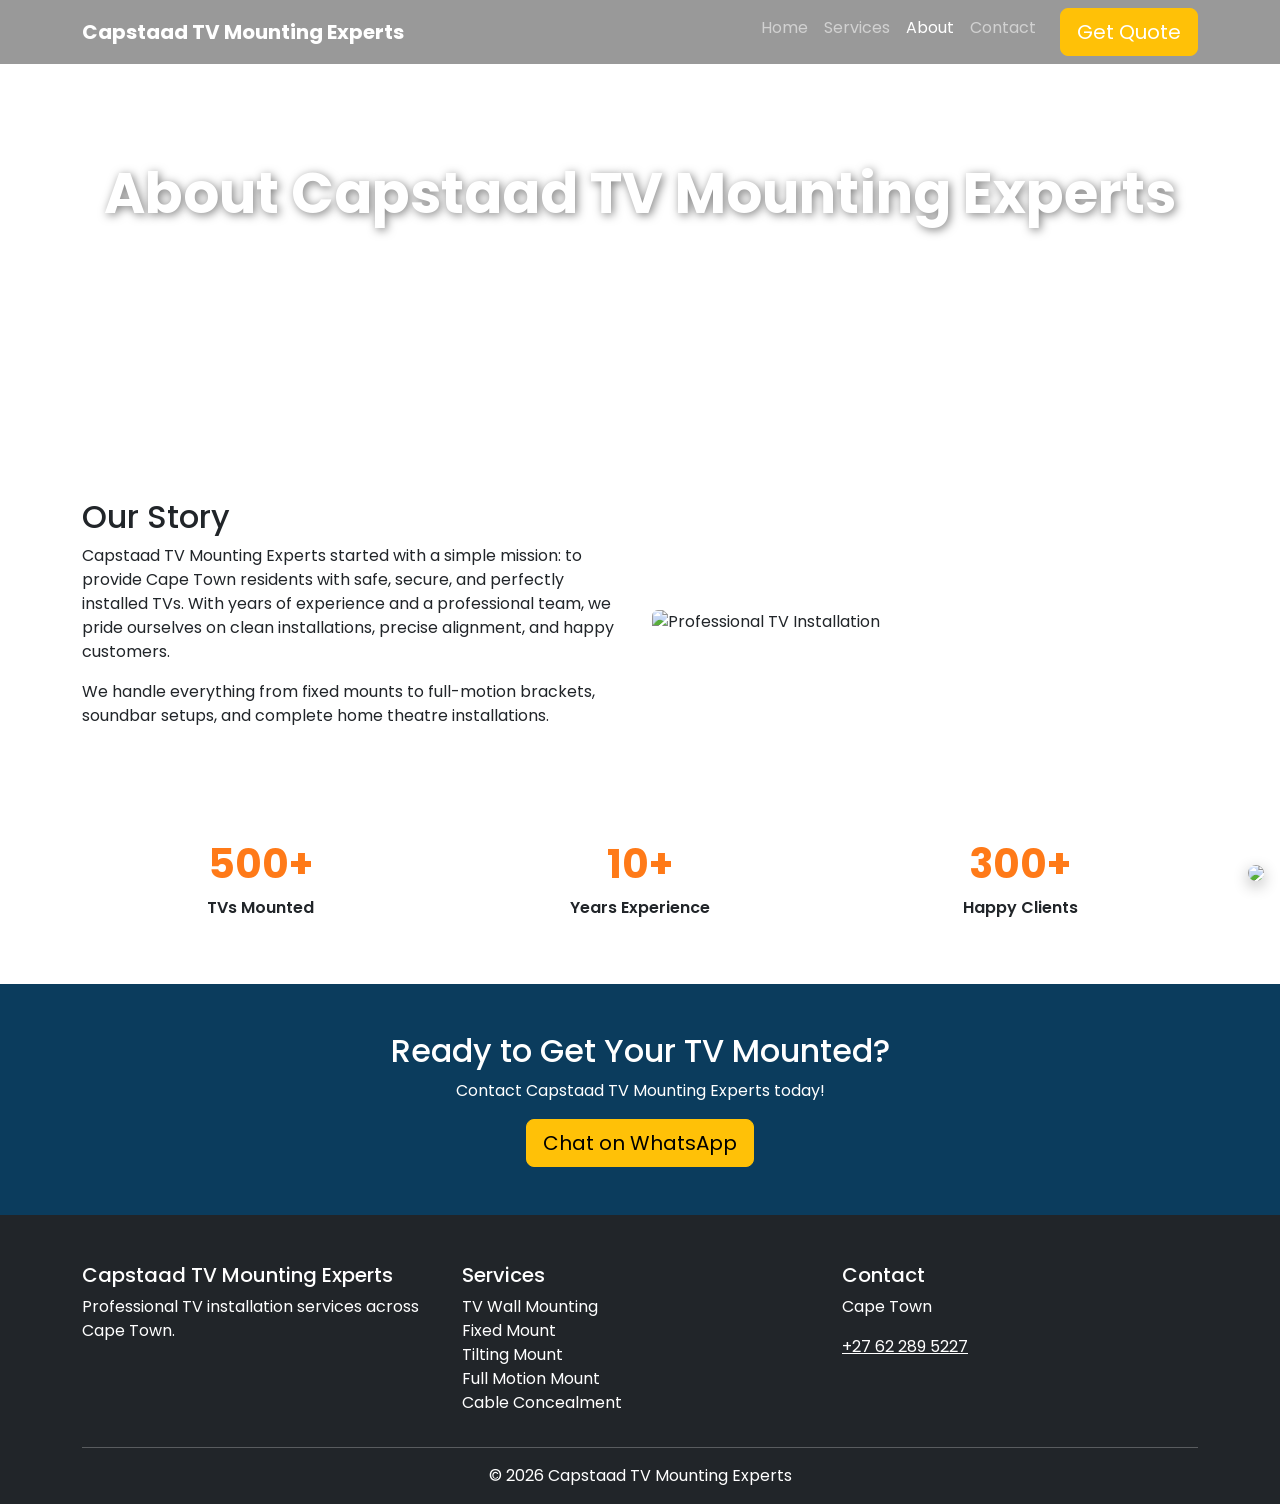
==== about.html @ 9e81dc70 "Add files via upload" ====
<!DOCTYPE html>
<html lang="en">

<head>
  <meta charset="UTF-8">
  <meta name="viewport" content="width=device-width, initial-scale=1">
  <title>About Capstaad TV Mounting Experts | Cape Town</title>
  <meta name="description" content="Learn about Capstaad TV Mounting Experts in Cape Town. Professional TV installation team with years of experience, high-quality service, and happy customers.">

  <!-- Google Fonts -->
  <link href="https://fonts.googleapis.com/css2?family=Poppins:wght@400;600;700&family=Open+Sans:wght@300;400;600&display=swap" rel="stylesheet">

  <!-- Bootstrap CSS -->
  <link href="https://cdn.jsdelivr.net/npm/bootstrap@5.3.2/dist/css/bootstrap.min.css" rel="stylesheet">

  <!-- Custom CSS -->
  <link rel="stylesheet" href="styles.css">
</head>

<body>

  <!-- NAVBAR -->
  <nav class="navbar navbar-expand-lg navbar-dark bg-transparent fixed-top">
    <div class="container">
      <a class="navbar-brand fw-bold" href="index.html">Capstaad TV Mounting Experts</a>
      <button class="navbar-toggler" type="button" data-bs-toggle="collapse" data-bs-target="#navbarNav">
        <span class="navbar-toggler-icon"></span>
      </button>
      <div class="collapse navbar-collapse" id="navbarNav">
        <ul class="navbar-nav ms-auto">
          <li class="nav-item"><a class="nav-link" href="index.html">Home</a></li>
          <li class="nav-item"><a class="nav-link" href="services.html">Services</a></li>
          <li class="nav-item"><a class="nav-link active" href="about.html">About</a></li>
          <li class="nav-item"><a class="nav-link" href="contact.html">Contact</a></li>
          <li class="nav-item ms-3"><a href="https://wa.me/27622895227" target="_blank" class="btn btn-warning btn-lg text-white">Get Quote</a></li>
        </ul>
      </div>
    </div>
  </nav>

  <!-- HERO SECTION -->
  <section class="hero-section text-white d-flex align-items-center" style="background: url('images/soundbar-install.png') center/cover no-repeat; height: 50vh;">
    <div class="container text-center">
      <h1 class="display-4 fw-bold">About Capstaad TV Mounting Experts</h1>
      <p class="lead mt-3">Trusted TV mounting and installation experts in Cape Town.</p>
    </div>
  </section>

  <!-- COMPANY STORY -->
  <section class="company-story py-5">
    <div class="container">
      <div class="row align-items-center">
        <div class="col-md-6">
          <h2>Our Story</h2>
          <p>Capstaad TV Mounting Experts started with a simple mission: to provide Cape Town residents with safe, secure, and perfectly installed TVs. With years of experience and a professional team, we pride ourselves on clean installations, precise alignment, and happy customers.</p>
          <p>We handle everything from fixed mounts to full-motion brackets, soundbar setups, and complete home theatre installations.</p>
        </div>
        <div class="col-md-6">
          <img src="images/tv-mounting-hero.png" class="img-fluid rounded" alt="Professional TV Installation">
        </div>
      </div>
    </div>
  </section>

  <!-- TRUST STATS -->
  <section class="trust-stats py-5 text-center">
    <div class="container">
      <div class="row">
        <div class="col-md-4">
          <h3>500+</h3>
          <p>TVs Mounted</p>
        </div>
        <div class="col-md-4">
          <h3>10+</h3>
          <p>Years Experience</p>
        </div>
        <div class="col-md-4">
          <h3>300+</h3>
          <p>Happy Clients</p>
        </div>
      </div>
    </div>
  </section>

  <!-- CTA -->
  <section class="cta-section text-center text-white py-5" style="background: #0B3C5D;">
    <div class="container">
      <h2>Ready to Get Your TV Mounted?</h2>
      <p>Contact Capstaad TV Mounting Experts today!</p>
      <a href="https://wa.me/27622895227" class="btn btn-warning btn-lg">Chat on WhatsApp</a>
    </div>
  </section>

  <!-- FOOTER -->
  <footer class="bg-dark text-white pt-5 pb-3">
    <div class="container">
      <div class="row">
        <div class="col-md-4">
          <h5>Capstaad TV Mounting Experts</h5>
          <p>Professional TV installation services across Cape Town.</p>
        </div>
        <div class="col-md-4">
          <h5>Services</h5>
          <ul class="list-unstyled">
            <li>TV Wall Mounting</li>
            <li>Fixed Mount</li>
            <li>Tilting Mount</li>
            <li>Full Motion Mount</li>
            <li>Cable Concealment</li>
          </ul>
        </div>
        <div class="col-md-4">
          <h5>Contact</h5>
          <p>Cape Town</p>
          <p><a href="https://wa.me/27622895227" class="text-white">+27 62 289 5227</a></p>
        </div>
      </div>
      <hr class="bg-light">
      <div class="text-center">&copy; 2026 Capstaad TV Mounting Experts</div>
    </div>
  </footer>

  <!-- WhatsApp Floating Button -->
  <a href="https://wa.me/27622895227" class="whatsapp-float position-fixed bottom-0 end-0 m-3" target="_blank">
    <img src="images/whatsapp-icon.png" width="60">
  </a>

  <!-- Bootstrap JS -->
  <script src="https://cdn.jsdelivr.net/npm/bootstrap@5.3.2/dist/js/bootstrap.bundle.min.js"></script>
</body>

</html>
---- styles.css ----
body {
  font-family: 'Poppins', sans-serif;
}

.navbar {
  background: rgba(0,0,0,0.4)!important;
  backdrop-filter: blur(10px);
}

.hero-section h1 {
  text-shadow: 2px 2px 10px rgba(0,0,0,0.5);
}

.features-overlay {
  position: absolute;
  bottom: 50px;
  width: 100%;
  left: 0;
  flex-wrap: wrap;
}

.features-overlay div {
  font-weight: 600;
}

.whatsapp-float img {
  border-radius: 50%;
  box-shadow: 0 5px 15px rgba(0,0,0,0.3);
  transition: transform 0.3s;
}

.whatsapp-float img:hover {
  transform: scale(1.1);
}
.services-section {
  padding: 80px 0;
}

.service-card {
  background: #fff;
  padding: 25px;
  border-radius: 12px;
  box-shadow: 0 15px 30px rgba(0,0,0,0.1);
  transition: transform 0.3s, box-shadow 0.3s;
}

.service-card:hover {
  transform: translateY(-10px);
  box-shadow: 0 25px 50px rgba(0,0,0,0.15);
}

.service-card img {
  max-height: 120px;
  margin-bottom: 15px;
}

.process-section {
  padding: 80px 0;
}

.process-step h4 {
  background: #FF7A18;
  color: #fff;
  width: 50px;
  height: 50px;
  border-radius: 50%;
  margin: 0 auto 15px auto;
  display: flex;
  align-items: center;
  justify-content: center;
  font-weight: 700;
}

.cta-section {
  padding: 80px 0;
}
.company-story img {
  max-width: 100%;
  border-radius: 12px;
}

.team-section img {
  width: 150px;
  height: 150px;
  object-fit: cover;
}

.trust-stats h3 {
  font-size: 2.5rem;
  font-weight: 700;
  color: #FF7A18;
}

.trust-stats p {
  font-weight: 600;
}
.contact-section form input,
.contact-section form textarea {
  border-radius: 8px;
  padding: 15px;
  border: 1px solid #ccc;
}

.contact-section form button {
  border-radius: 50px;
  padding: 12px 40px;
}

.map-section iframe {
  border-radius: 12px;
}
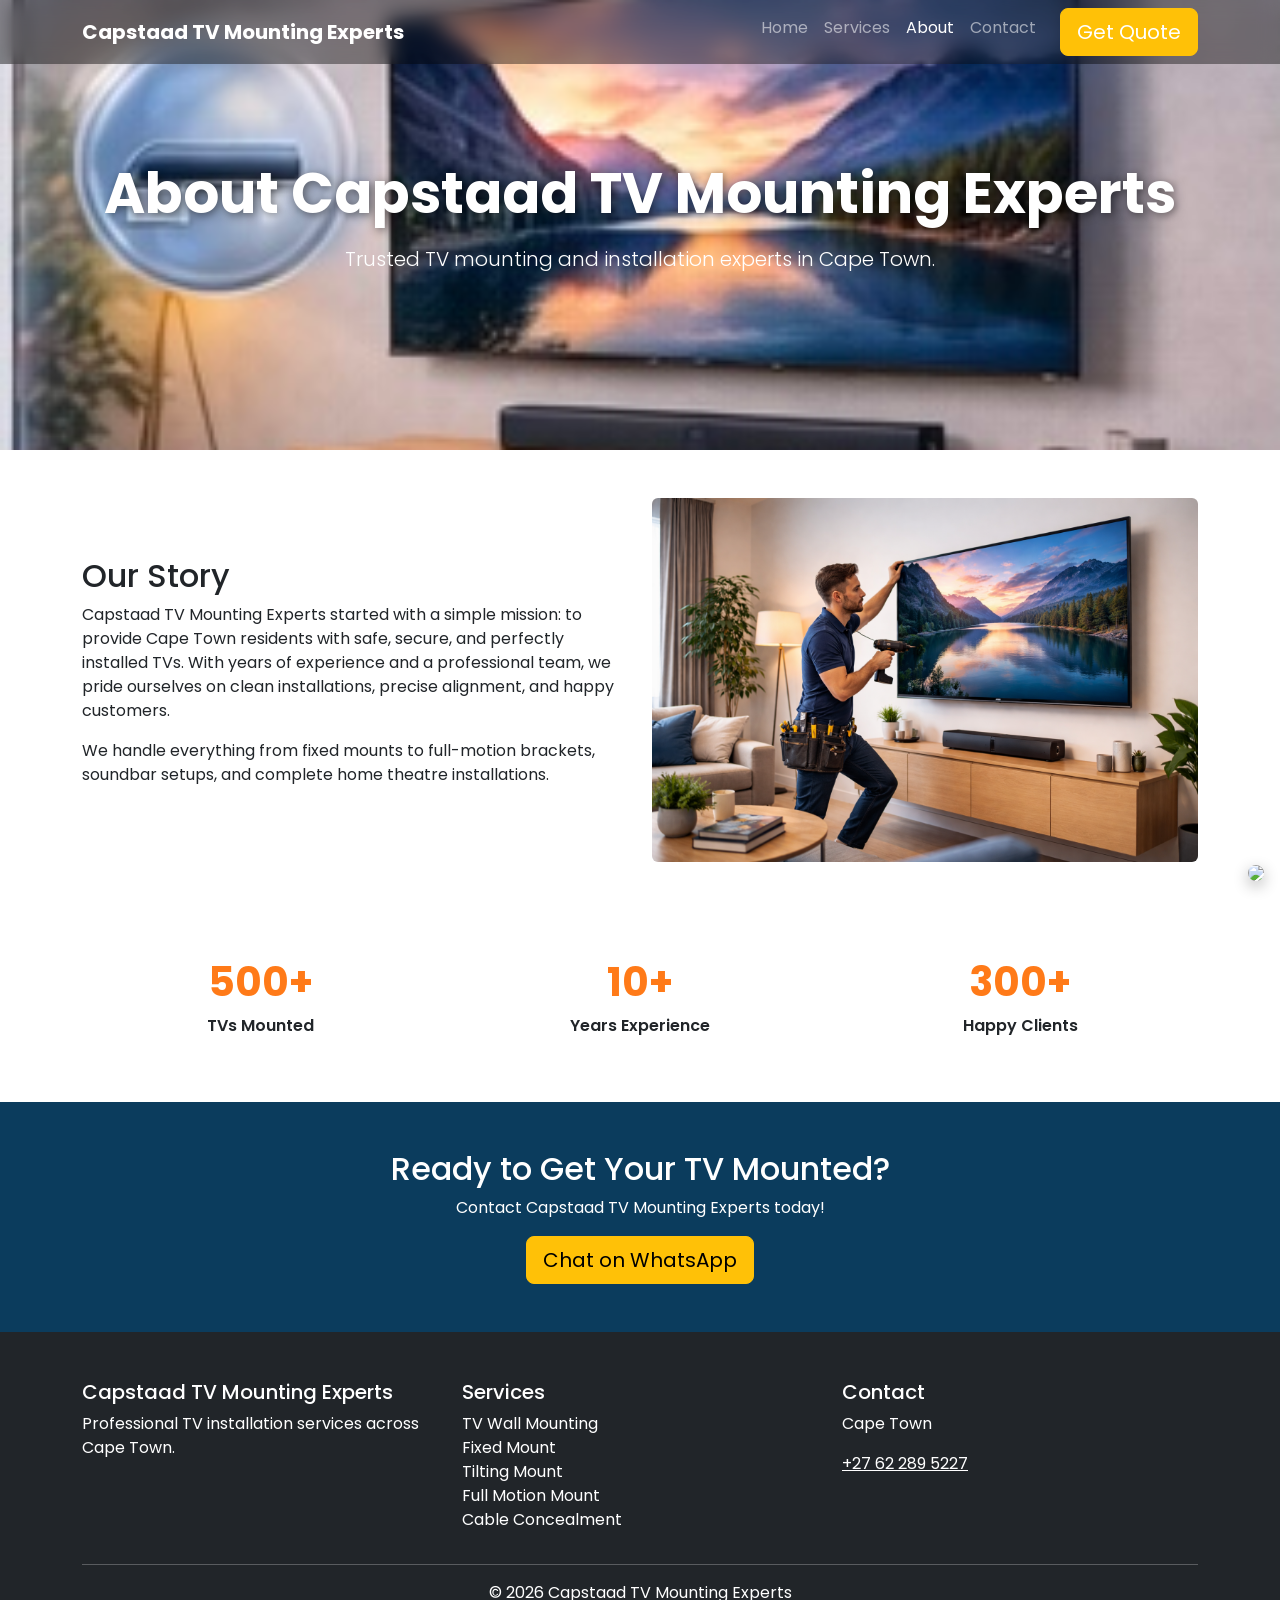
==== commit c4292431: "Update about.html" ====
--- a/about.html
+++ b/about.html
@@ -39,7 +39,7 @@
   </nav>
 
   <!-- HERO SECTION -->
-  <section class="hero-section text-white d-flex align-items-center" style="background: url('images/soundbar-install.png') center/cover no-repeat; height: 50vh;">
+  <section class="hero-section text-white d-flex align-items-center" style="background: url('soundbar-install.png') center/cover no-repeat; height: 50vh;">
     <div class="container text-center">
       <h1 class="display-4 fw-bold">About Capstaad TV Mounting Experts</h1>
       <p class="lead mt-3">Trusted TV mounting and installation experts in Cape Town.</p>
@@ -56,7 +56,7 @@
           <p>We handle everything from fixed mounts to full-motion brackets, soundbar setups, and complete home theatre installations.</p>
         </div>
         <div class="col-md-6">
-          <img src="images/tv-mounting-hero.png" class="img-fluid rounded" alt="Professional TV Installation">
+          <img src="tv-mounting-hero.png" class="img-fluid rounded" alt="Professional TV Installation">
         </div>
       </div>
     </div>
@@ -129,4 +129,4 @@
   <script src="https://cdn.jsdelivr.net/npm/bootstrap@5.3.2/dist/js/bootstrap.bundle.min.js"></script>
 </body>
 
-</html>+</html>
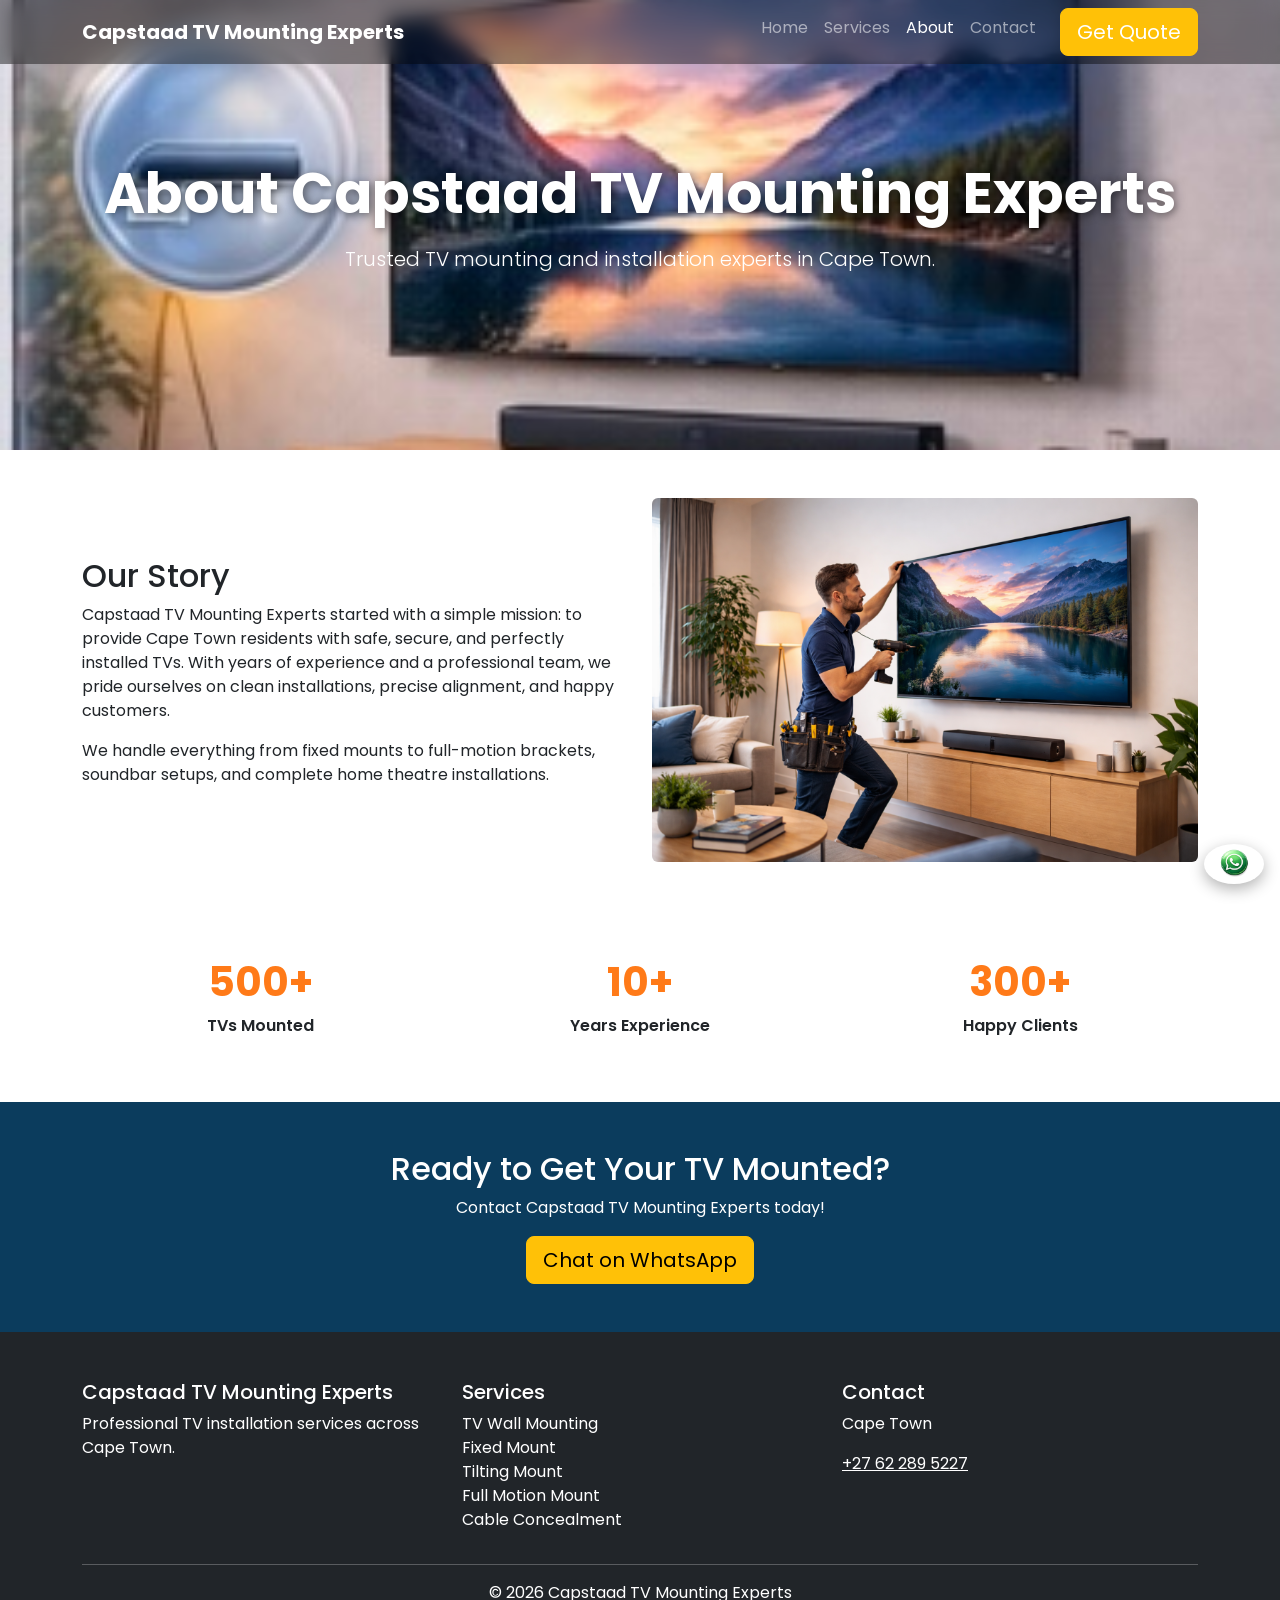
==== commit 2c886692: "Update about.html" ====
--- a/about.html
+++ b/about.html
@@ -122,7 +122,7 @@
 
   <!-- WhatsApp Floating Button -->
   <a href="https://wa.me/27622895227" class="whatsapp-float position-fixed bottom-0 end-0 m-3" target="_blank">
-    <img src="images/whatsapp-icon.png" width="60">
+    <img src="whatsapp-icon.png" width="60">
   </a>
 
   <!-- Bootstrap JS -->
--- a/styles.css
+++ b/styles.css
@@ -1,27 +1,74 @@
+/* GLOBAL */
+
 body {
   font-family: 'Poppins', sans-serif;
 }
+
+/* NAVBAR */
 
 .navbar {
   background: rgba(0,0,0,0.4)!important;
   backdrop-filter: blur(10px);
 }
 
+/* HERO SECTION */
+
+.hero-section {
+  position: relative;
+}
+
+.hero-section img {
+  width: 100%;
+  height: 70vh;
+  object-fit: cover;
+}
+
 .hero-section h1 {
   text-shadow: 2px 2px 10px rgba(0,0,0,0.5);
 }
 
+/* HERO OVERLAY */
+
+.hero-overlay {
+  position: absolute;
+  top:0;
+  left:0;
+  width:100%;
+  height:100%;
+  background: rgba(0,0,0,0.4);
+}
+
+/* HERO CONTENT */
+
+.hero-content {
+  position:absolute;
+  top:50%;
+  left:50%;
+  transform:translate(-50%,-50%);
+  text-align:center;
+  width:90%;
+  color:#fff;
+}
+
+/* FEATURES BAR */
+
 .features-overlay {
-  position: absolute;
-  bottom: 50px;
-  width: 100%;
-  left: 0;
-  flex-wrap: wrap;
+  display:flex;
+  justify-content:center;
+  gap:20px;
+  flex-wrap:wrap;
+  margin-top:40px;
 }
 
 .features-overlay div {
-  font-weight: 600;
-}
+  font-weight:600;
+  padding:12px 20px;
+  background:rgba(0,0,0,0.6);
+  color:#fff;
+  border-radius:8px;
+}
+
+/* WHATSAPP BUTTON */
 
 .whatsapp-float img {
   border-radius: 50%;
@@ -32,6 +79,9 @@
 .whatsapp-float img:hover {
   transform: scale(1.1);
 }
+
+/* SERVICES */
+
 .services-section {
   padding: 80px 0;
 }
@@ -53,6 +103,8 @@
   max-height: 120px;
   margin-bottom: 15px;
 }
+
+/* PROCESS SECTION */
 
 .process-section {
   padding: 80px 0;
@@ -71,9 +123,14 @@
   font-weight: 700;
 }
 
+/* CTA */
+
 .cta-section {
   padding: 80px 0;
 }
+
+/* ABOUT PAGE */
+
 .company-story img {
   max-width: 100%;
   border-radius: 12px;
@@ -85,6 +142,8 @@
   object-fit: cover;
 }
 
+/* TRUST STATS */
+
 .trust-stats h3 {
   font-size: 2.5rem;
   font-weight: 700;
@@ -94,6 +153,9 @@
 .trust-stats p {
   font-weight: 600;
 }
+
+/* CONTACT */
+
 .contact-section form input,
 .contact-section form textarea {
   border-radius: 8px;
@@ -106,6 +168,38 @@
   padding: 12px 40px;
 }
 
+/* MAP */
+
 .map-section iframe {
   border-radius: 12px;
 }
+
+
+/* ============================= */
+/* MOBILE RESPONSIVE FIXES */
+/* ============================= */
+
+@media (max-width:768px){
+
+.hero-section img{
+  height:55vh;
+}
+
+.hero-content h1{
+  font-size:26px;
+}
+
+.hero-content p{
+  font-size:14px;
+}
+
+.features-overlay{
+  flex-direction:column;
+  align-items:center;
+  margin-top:25px;
+}
+
+.features-overlay div{
+  width:90%;
+  text-align:25px;
+}
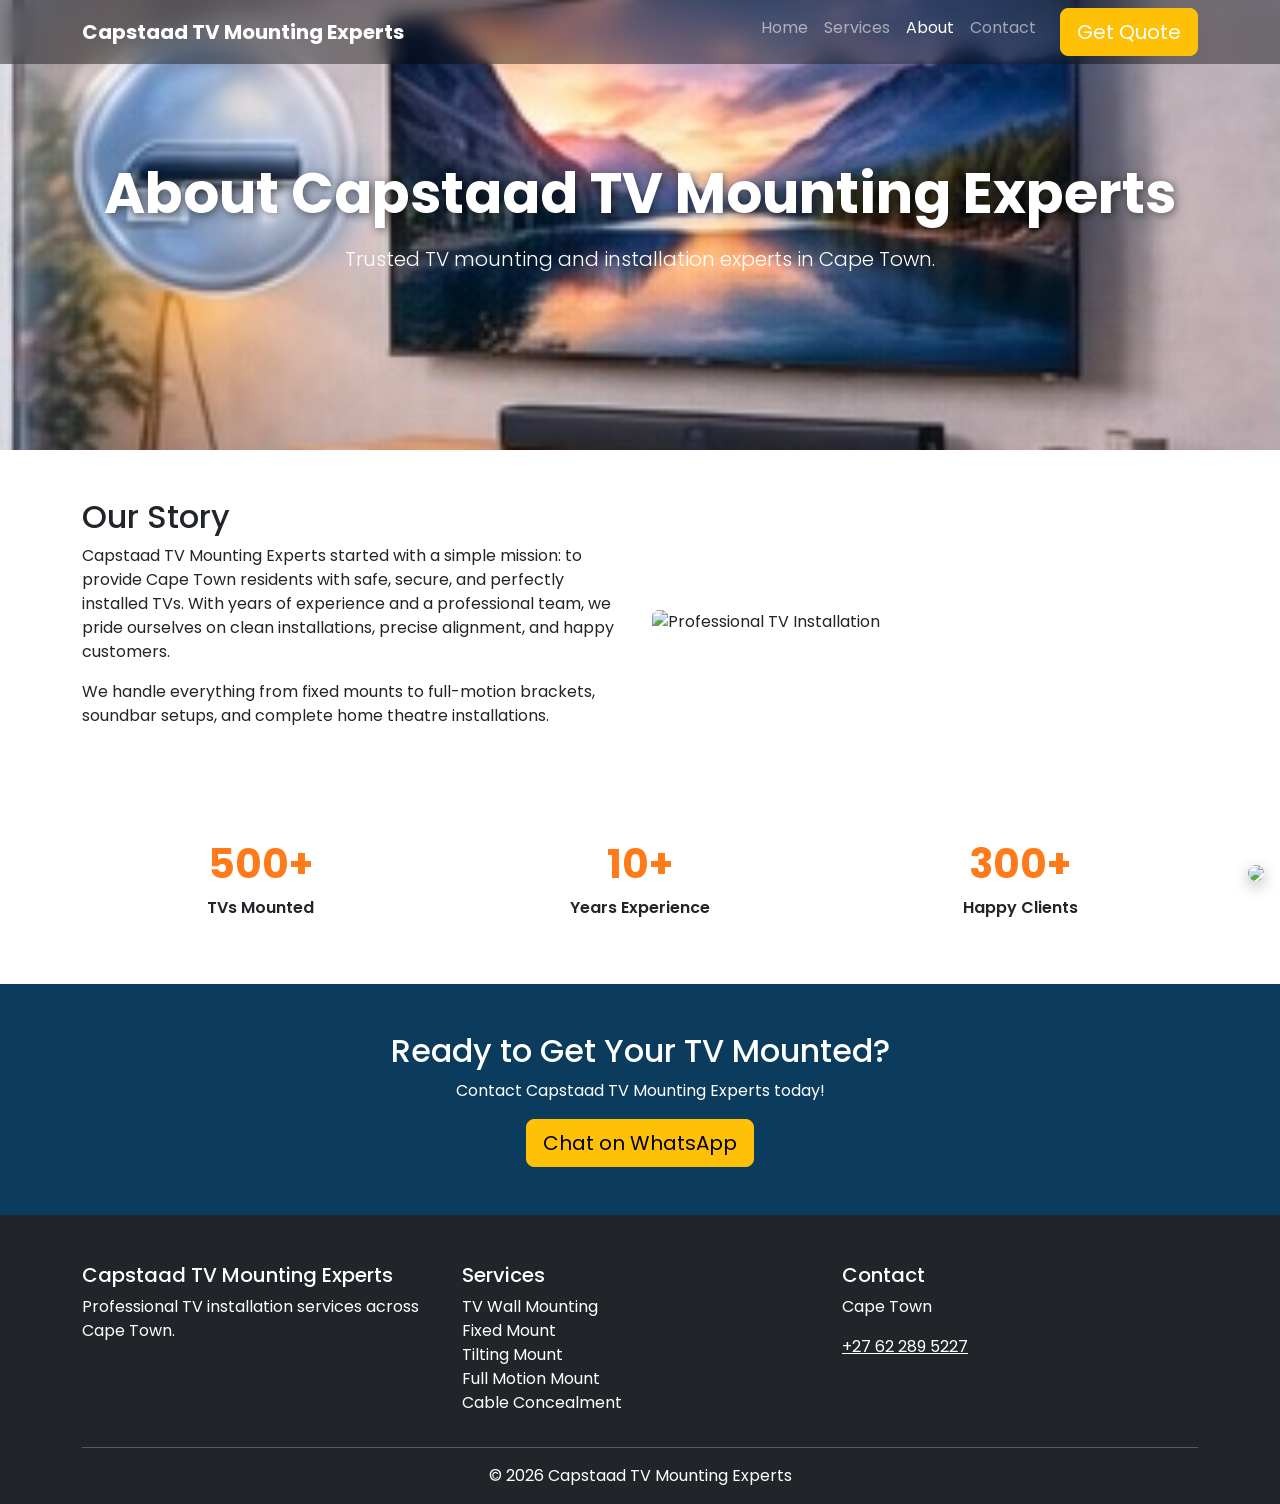
==== commit 3e5cc28f: "Update about.html" ====
--- a/about.html
+++ b/about.html
@@ -32,14 +32,14 @@
           <li class="nav-item"><a class="nav-link" href="services.html">Services</a></li>
           <li class="nav-item"><a class="nav-link active" href="about.html">About</a></li>
           <li class="nav-item"><a class="nav-link" href="contact.html">Contact</a></li>
-          <li class="nav-item ms-3"><a href="https://wa.me/27622895227" target="_blank" class="btn btn-warning btn-lg text-white">Get Quote</a></li>
+          <li class="nav-item ms-3"><a href="https://wa.me/27822895227" target="_blank" class="btn btn-warning btn-lg text-white">Get Quote</a></li>
         </ul>
       </div>
     </div>
   </nav>
 
   <!-- HERO SECTION -->
-  <section class="hero-section text-white d-flex align-items-center" style="background: url('soundbar-install.png') center/cover no-repeat; height: 50vh;">
+  <section class="hero-section text-white d-flex align-items-center" style="background: url('soundbar-install.webp') center/cover no-repeat; height: 50vh;">
     <div class="container text-center">
       <h1 class="display-4 fw-bold">About Capstaad TV Mounting Experts</h1>
       <p class="lead mt-3">Trusted TV mounting and installation experts in Cape Town.</p>
@@ -56,7 +56,7 @@
           <p>We handle everything from fixed mounts to full-motion brackets, soundbar setups, and complete home theatre installations.</p>
         </div>
         <div class="col-md-6">
-          <img src="tv-mounting-hero.png" class="img-fluid rounded" alt="Professional TV Installation">
+          <img src="tv-mounting-hero.webp" class="img-fluid rounded" alt="Professional TV Installation">
         </div>
       </div>
     </div>
@@ -112,7 +112,7 @@
         <div class="col-md-4">
           <h5>Contact</h5>
           <p>Cape Town</p>
-          <p><a href="https://wa.me/27622895227" class="text-white">+27 62 289 5227</a></p>
+          <p><a href="https://wa.me/27822895227" class="text-white">+27 62 289 5227</a></p>
         </div>
       </div>
       <hr class="bg-light">
@@ -121,7 +121,7 @@
   </footer>
 
   <!-- WhatsApp Floating Button -->
-  <a href="https://wa.me/27622895227" class="whatsapp-float position-fixed bottom-0 end-0 m-3" target="_blank">
+  <a href="https://wa.me/27822895227" class="whatsapp-float position-fixed bottom-0 end-0 m-3" target="_blank">
     <img src="whatsapp-icon.png" width="60">
   </a>
 
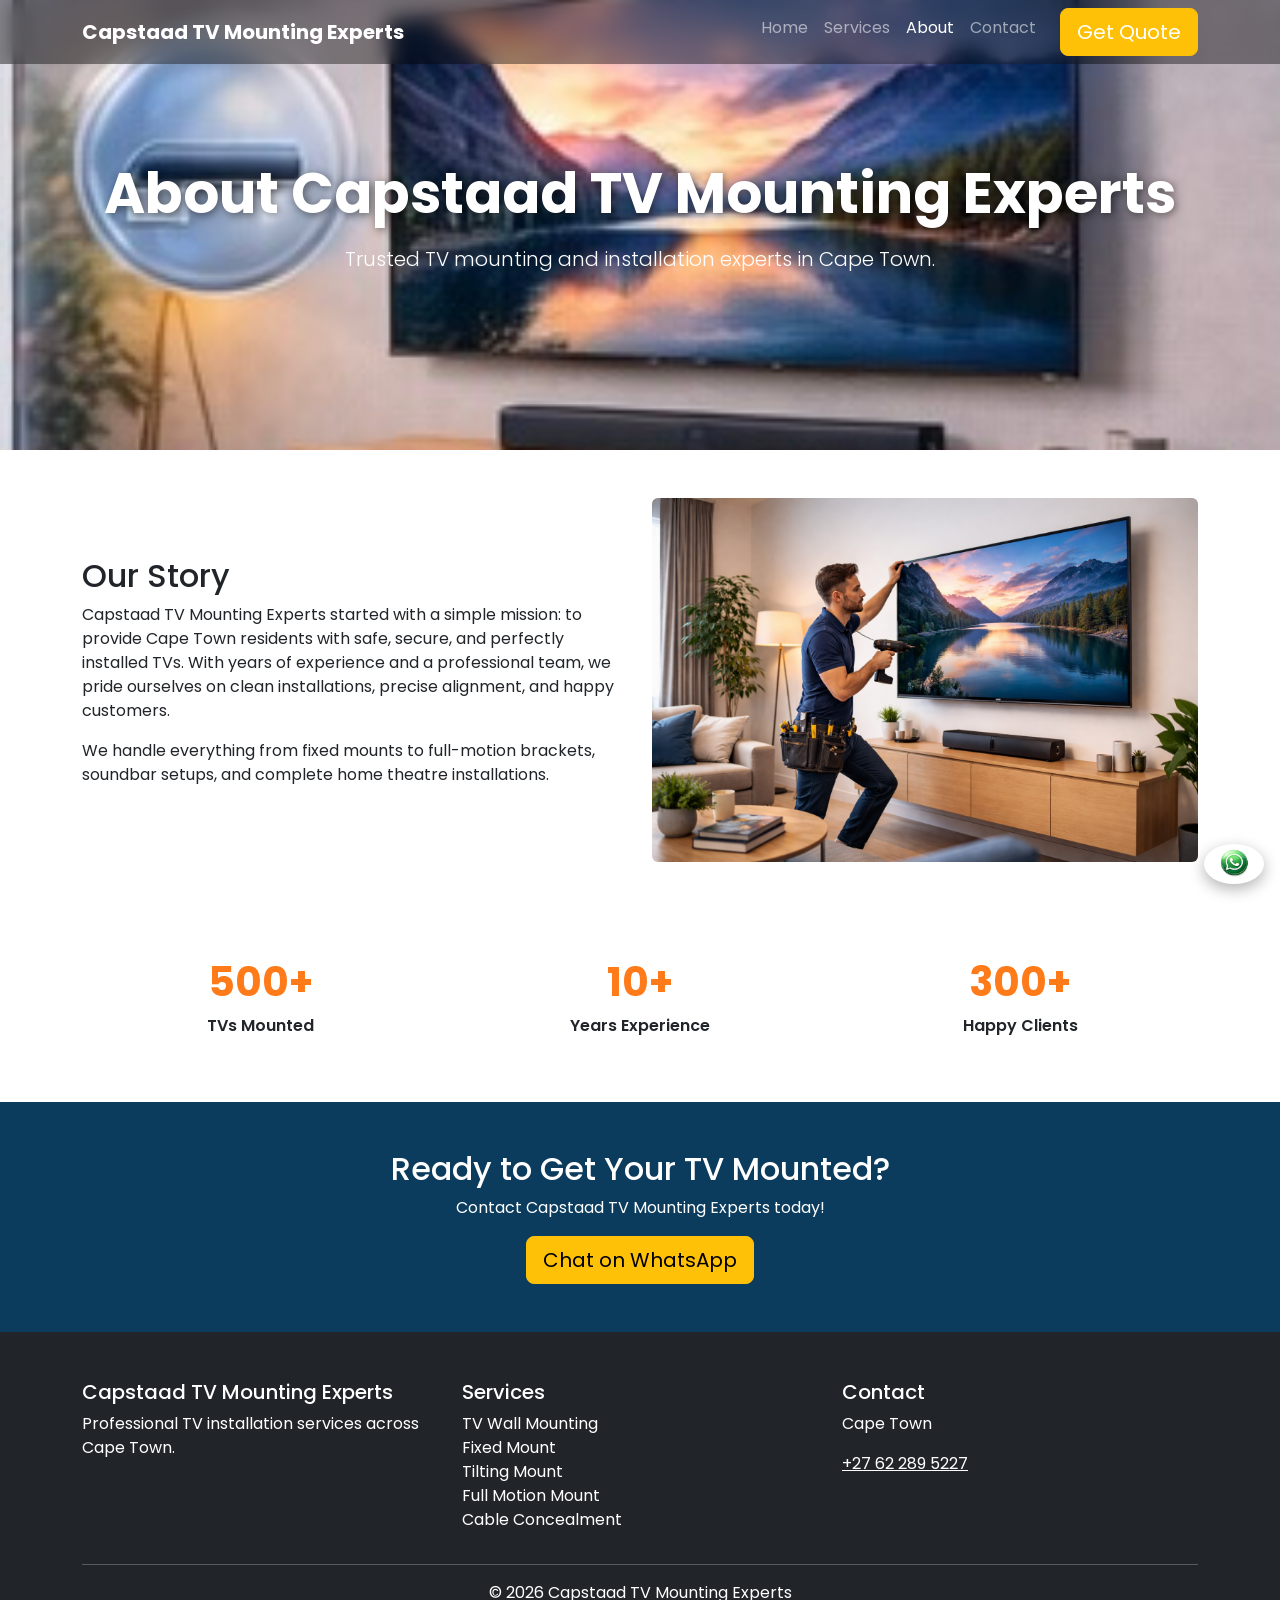
==== commit 576c5e75: "Update about.html" ====
--- a/about.html
+++ b/about.html
@@ -39,7 +39,7 @@
   </nav>
 
   <!-- HERO SECTION -->
-  <section class="hero-section text-white d-flex align-items-center" style="background: url('soundbar-install.webp') center/cover no-repeat; height: 50vh;">
+  <section class="hero-section text-white d-flex align-items-center" style="background: url('soundbar-install.jpg') center/cover no-repeat; height: 50vh;">
     <div class="container text-center">
       <h1 class="display-4 fw-bold">About Capstaad TV Mounting Experts</h1>
       <p class="lead mt-3">Trusted TV mounting and installation experts in Cape Town.</p>
@@ -56,7 +56,7 @@
           <p>We handle everything from fixed mounts to full-motion brackets, soundbar setups, and complete home theatre installations.</p>
         </div>
         <div class="col-md-6">
-          <img src="tv-mounting-hero.webp" class="img-fluid rounded" alt="Professional TV Installation">
+          <img src="tv-mounting-hero.png" class="img-fluid rounded" alt="Professional TV Installation">
         </div>
       </div>
     </div>
